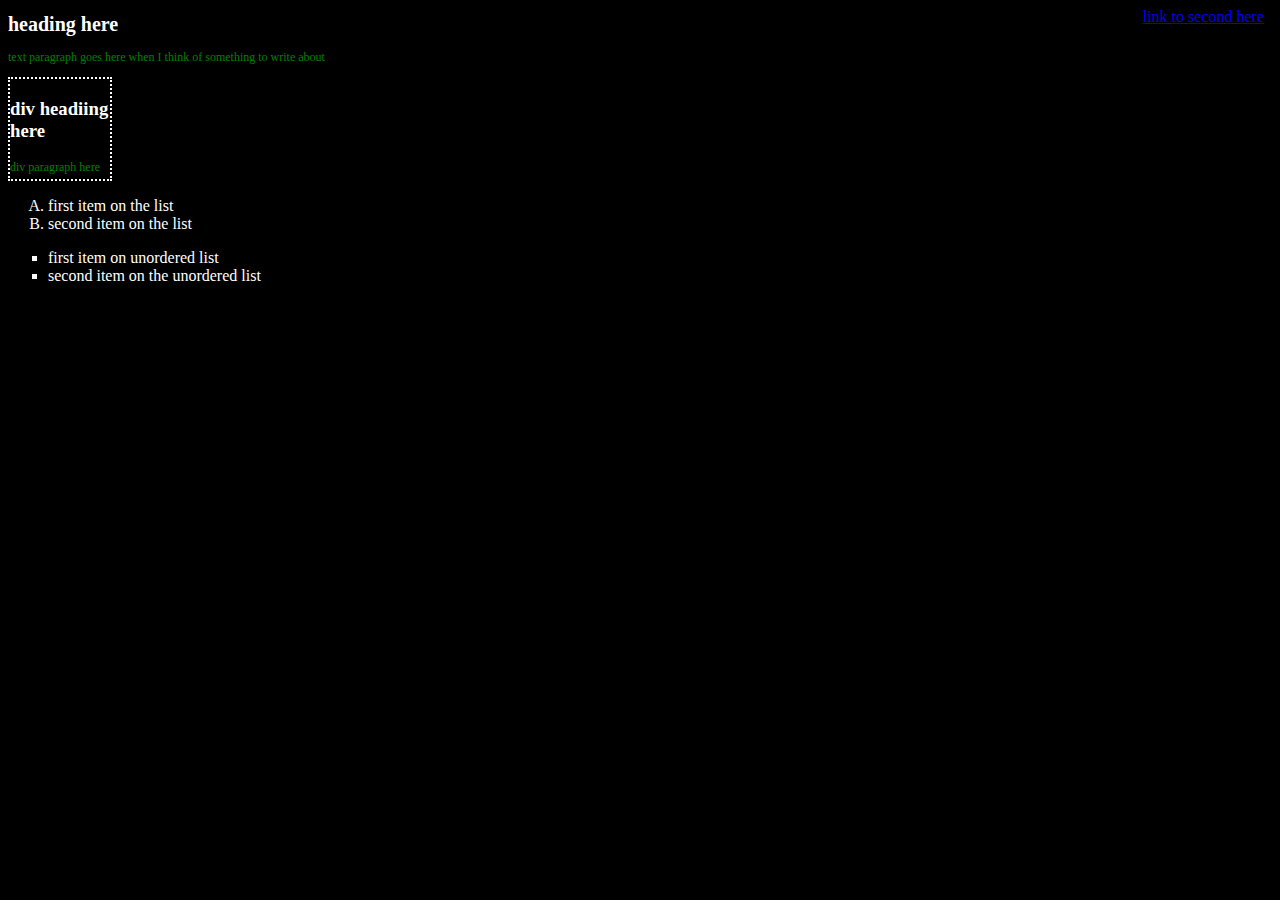
==== index.html/index.html @ 104d6a5c "Create index.html" ====
<!DOCTYPE html>
<html> 
<head>

<meta charset="utf-8">
<title>Title here</title>

<style>
    

body{ color: white;
    background-color:black;
}

p{ font-size: 12px;
    color:green;
}
h1{
    font-size: 20px;
}


ol{
    list-style: upper-latin;

}

ul{

    list-style: square;
}
.divhere{
    border-width: 2px;
    border-style: dotted;
    width: 100px;
    height: 100px;
} 
.links{
position: absolute;
top: 8px;
right: 16px;
font-size: medium;


}
</style>
</head>
<body>
    <h1> heading here</h1>
    <p>text paragraph goes here when I think of something to write about</p>
    <div class="divhere">
        <h3>div headiing here</h3>
        <p>div paragraph here</p>
    </div>
   
   
   <div class="links">
    <a href="second.html">link to second here</a>

   </div>
   
   
    <ol>
        <li>first item on the list</li>
<li>second item on the list</li>        
    </ol>
<ul>
    <li>first item on unordered list</li>
<li>second item on the unordered list</li>

</ul>






</body>
    




</html>
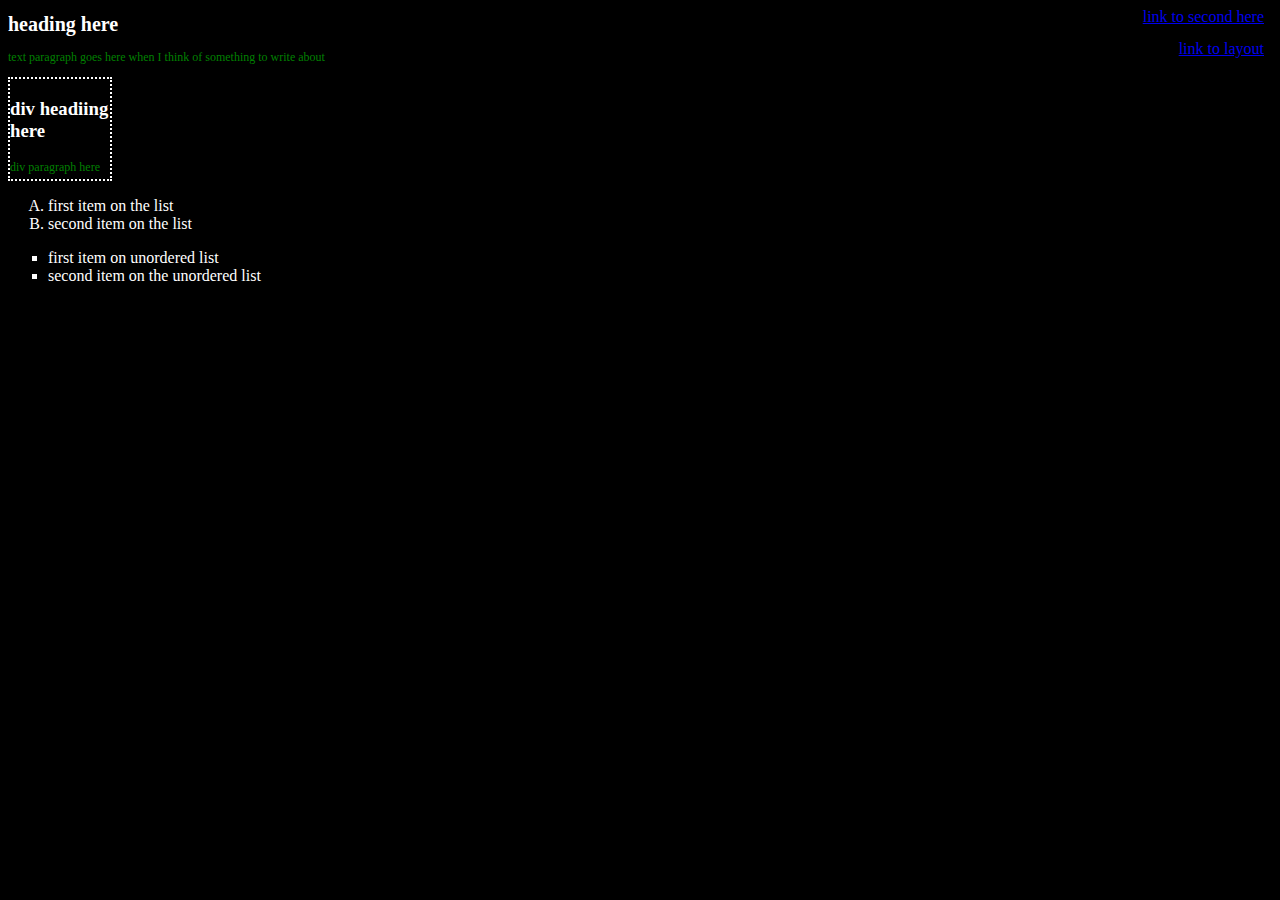
==== commit 581cf3aa: "Update index.html" ====
--- a/index.html/index.html
+++ b/index.html/index.html
@@ -43,6 +43,13 @@
 
 
 }
+
+.layoutlink{
+    position: absolute;
+    top: 40px;
+    right: 16px;
+    font-size: medium;
+}
 </style>
 </head>
 <body>
@@ -59,7 +66,10 @@
 
    </div>
    
-   
+   <div class="layoutlink">
+    <a href="layout.html">link to layout</a>
+</div>
+
     <ol>
         <li>first item on the list</li>
 <li>second item on the list</li>        
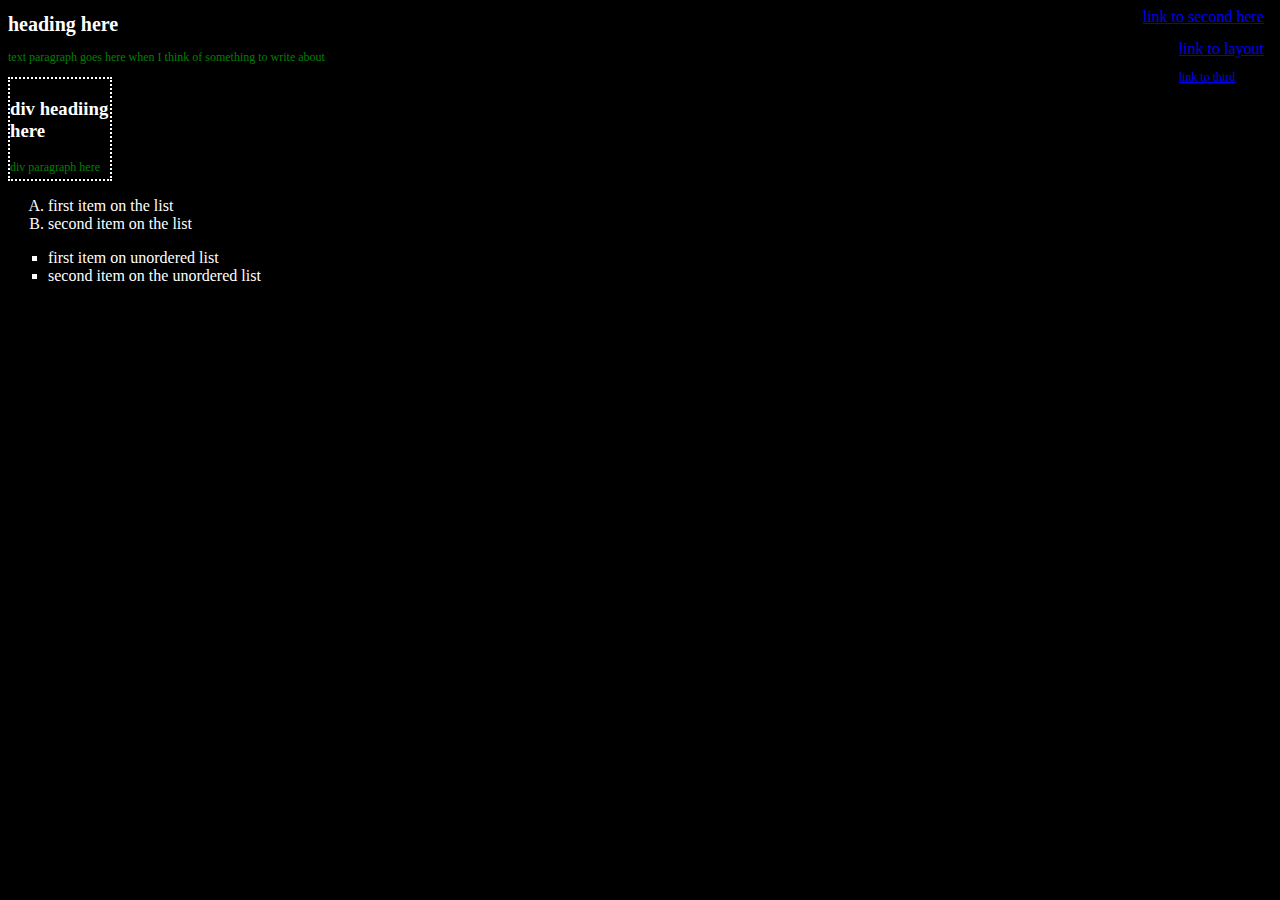
==== commit f8d873c0: "Update index.html" ====
--- a/index.html/index.html
+++ b/index.html/index.html
@@ -68,6 +68,9 @@
    
    <div class="layoutlink">
     <a href="layout.html">link to layout</a>
+    <p>
+        <a href="third.html">link to third</a>
+    </p>
 </div>
 
     <ol>
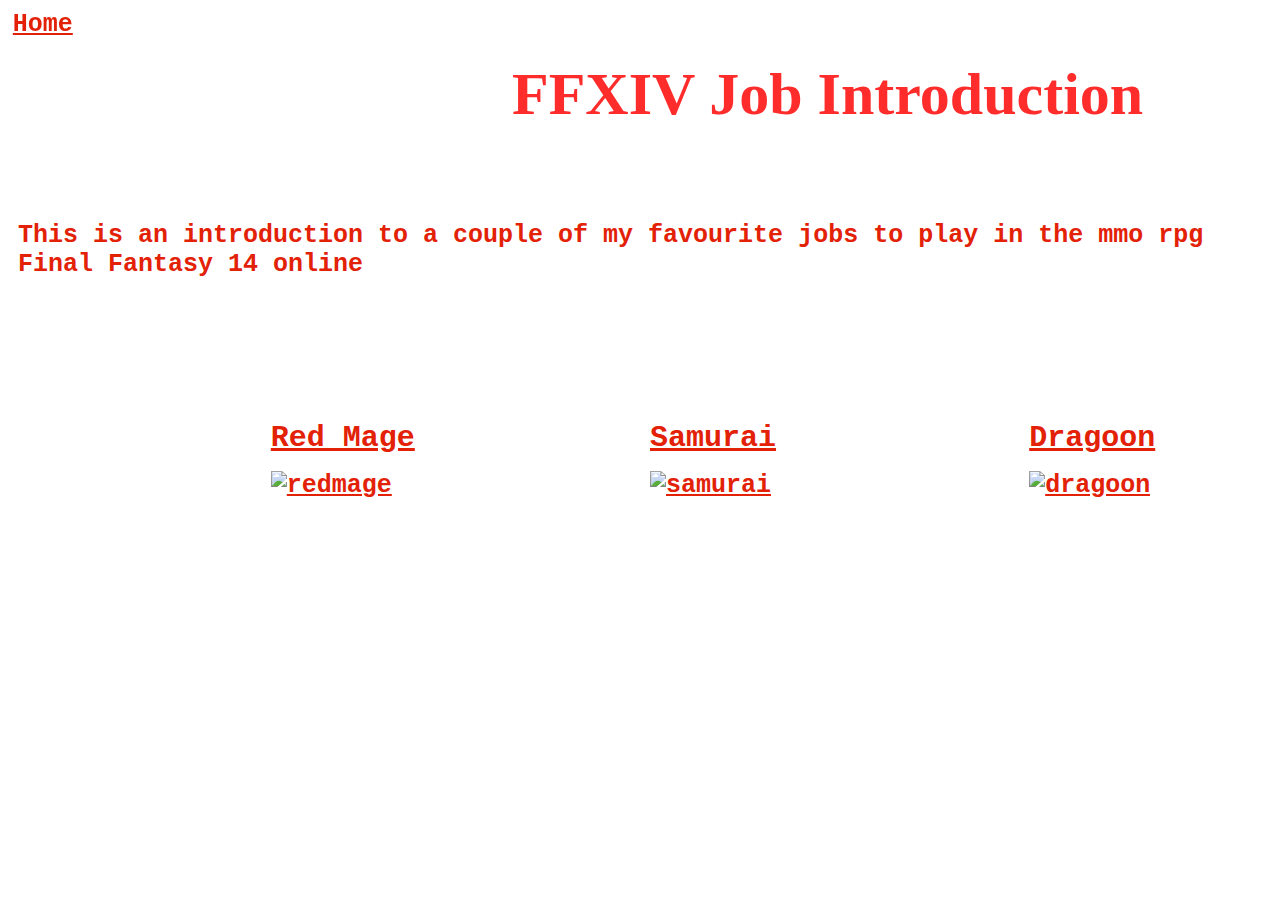
==== commit cb784387: "Update index.html" ====
--- a/index.html/index.html
+++ b/index.html/index.html
@@ -3,90 +3,137 @@
 <head>
 
 <meta charset="utf-8">
-<title>Title here</title>
+<meta name="viewport" content="width=device-width, initial-scale=1.0" >
+<title>FFXIV Job Introduction</title>
 
 <style>
     
 
-body{ color: white;
-    background-color:black;
+body{ 
+    background-image: url("https://wallpaperaccess.com/full/3624345.jpg");
+background-size: 100%;
 }
+h2{ 
+    position: relative; top: 200px; left: 10px;
+    font-size: 25px;
+    color:rgb(226, 33, 7);
+    font-family: monospace;
 
-p{ font-size: 12px;
-    color:green;
+}
+p{ font-size: 10px;
+    color:rgb(179, 24, 3);
+    
+    top: 50%;
+
 }
 h1{
-    font-size: 20px;
+    color: rgba(255, 0, 0, 0.829);
+    font-size: 60px;
+    font-family: fantasy;
+    padding-top: 10px;
+    position: absolute; top: 10px; left: 40%;
+    
+    
+    
 }
 
 
-ol{
-    list-style: upper-latin;
-
+.rdm{
+    position: absolute; top: 250px; left: 20%;
 }
 
-ul{
+.sam{
+    position: absolute; top: 250px; left: 50%;
+}
 
-    list-style: square;
+.drg{
+    position: absolute; top: 250px; left: 80%
 }
-.divhere{
-    border-width: 2px;
-    border-style: dotted;
-    width: 100px;
-    height: 100px;
-} 
-.links{
-position: absolute;
-top: 8px;
-right: 16px;
-font-size: medium;
+
+.redlink{
+position: absolute; top: 200px; left: 20%;
+font-size: 30px;
 
 
 }
 
+
+a{
+    color:rgb(226, 33, 7);
+}
+
+
 .layoutlink{
-    position: absolute;
-    top: 40px;
-    right: 16px;
-    font-size: medium;
+    position: absolute; top: 200px; left: 80%;
+    
+    font-size: 30px;
 }
+
+
+
+.samlink{
+position: absolute; top: 200px; left: 50%;
+font-size: 30px;
+
+
+}
+.home{
+    position: fixed; top: 10px; left: 1%;
+}
+
+
 </style>
-</head>
-<body>
-    <h1> heading here</h1>
-    <p>text paragraph goes here when I think of something to write about</p>
-    <div class="divhere">
-        <h3>div headiing here</h3>
-        <p>div paragraph here</p>
-    </div>
-   
-   
-   <div class="links">
-    <a href="second.html">link to second here</a>
-
-   </div>
-   
-   <div class="layoutlink">
-    <a href="layout.html">link to layout</a>
-    <p>
-        <a href="third.html">link to third</a>
-    </p>
-</div>
-
-    <ol>
-        <li>first item on the list</li>
-<li>second item on the list</li>        
-    </ol>
-<ul>
-    <li>first item on unordered list</li>
-<li>second item on the unordered list</li>
-
-</ul>
 
 
 
 
 
+
+</head>
+<body>
+    <h1> FFXIV Job Introduction</h1>
+    
+    <h2>This is an introduction to a couple of my favourite jobs to play in the mmo rpg Final Fantasy 14 online</p>
+   
+    
+   
+   
+   <div class="redlink">
+    <a href="second.html">Red Mage</a>
+
+   </div>
+   
+   <div class="layoutlink">
+    <a href="layout.html">Dragoon</a>
+    </div>
+    <div class="samlink">
+        <a href="third.html">Samurai</a>
+    </div>
+</div>
+<div class="rdm">
+ <a href="second.html">
+<img src="https://cutewallpaper.org/23/red-mage-wallpaper/2114328818.jpg" alt="redmage" style="width:240px;height:auto;">
+</a>
+</div>
+
+<div class="sam">
+<a href="third.html">
+    <img src="https://i.pinimg.com/736x/3e/7e/fa/3e7efa054792264e40d1d59d7a765e32.jpg" alt="samurai" style="width:240px;height:auto">
+</a>
+</div>
+
+<div class="drg">
+    <a href="layout.html">
+<img src="https://static.displate.com/280x392/displate/2017-12-07/fa6feb7f534782b4d3d07ccae66971b6_fd935e39e7815d62f087ed0d804070f9.jpg" alt="dragoon" style="width: 240px;height:auto;">
+    </a>
+
+</div>
+
+<div class="home">
+<a href="index.html">
+    Home
+</a>
+</div>
 
 </body>
     
